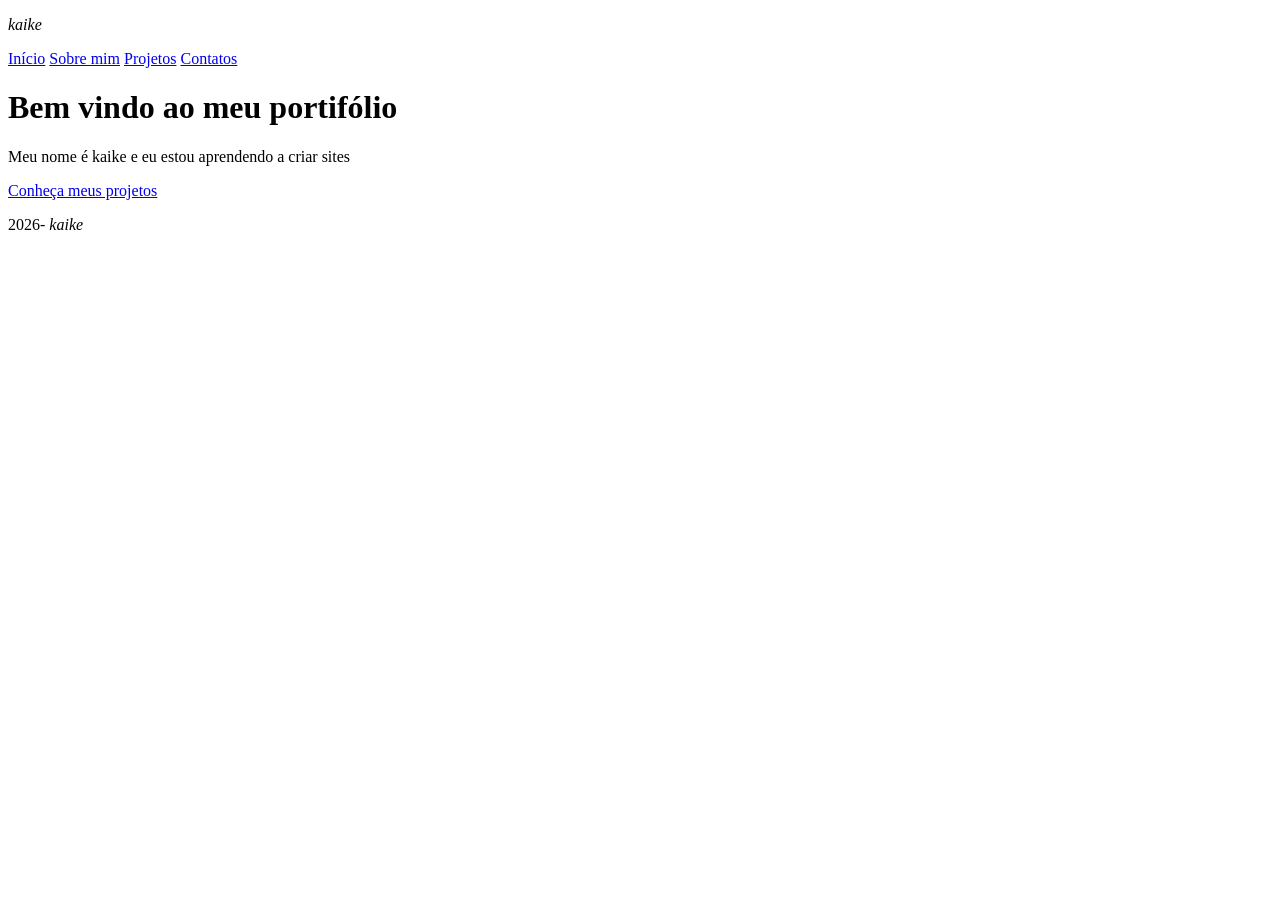
==== index.html @ 7a5e7b1e "Add files via upload" ====
<!DOCTYPE html>
<html lang="pt-br">
<head>
    <meta charset="UTF-8">
    <title>Início|kaike </title>
     <link rel="stylesheet" href="css/style.css">
</head>
<body>
  
<header>
<p><em>kaike</em></p>
<nav>
 <a href="index.html">Início</a>
 <a href="sobre.html">Sobre mim</a>
 <a href="projetos.html">Projetos</a>
 <a href="contato.html">Contatos</a>
</nav>
</header> 

    <main>
     <h1>Bem vindo ao meu portifólio</h1>
     <p> Meu nome é kaike e eu estou aprendendo a criar sites</p>
        <a href="projetos.html">Conheça meus projetos</a>
    
    </main>

    <footer>
        <p>2026- <em>kaike</em></p>
        
    </footer>
    </body> 
</html>
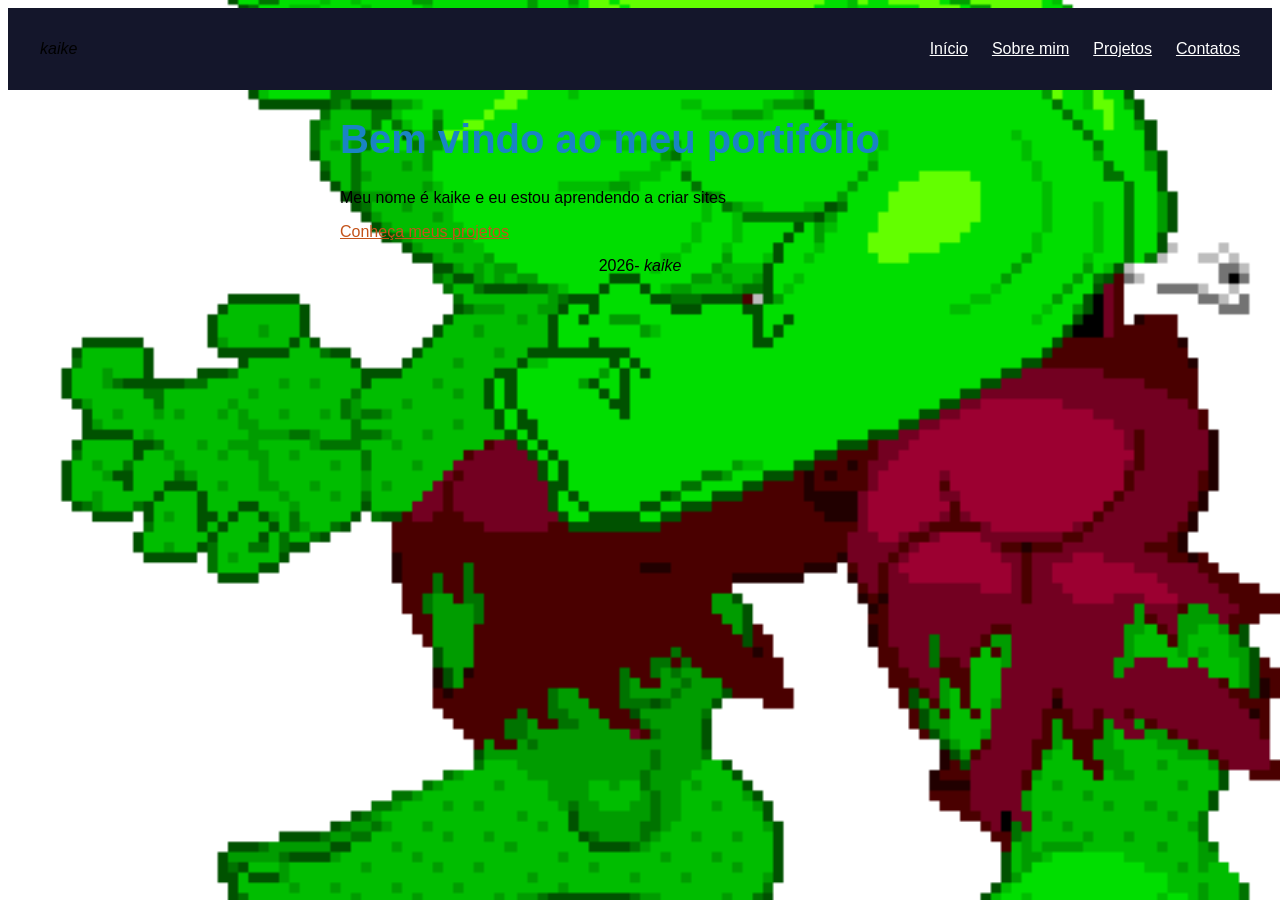
==== commit abb3912b: "primeiro commit" ====
--- a/index.html
+++ b/index.html
@@ -1,32 +1,32 @@
-<!DOCTYPE html>
-<html lang="pt-br">
-<head>
-    <meta charset="UTF-8">
-    <title>Início|kaike </title>
-     <link rel="stylesheet" href="css/style.css">
-</head>
-<body>
-  
-<header>
-<p><em>kaike</em></p>
-<nav>
- <a href="index.html">Início</a>
- <a href="sobre.html">Sobre mim</a>
- <a href="projetos.html">Projetos</a>
- <a href="contato.html">Contatos</a>
-</nav>
-</header> 
-
-    <main>
-     <h1>Bem vindo ao meu portifólio</h1>
-     <p> Meu nome é kaike e eu estou aprendendo a criar sites</p>
-        <a href="projetos.html">Conheça meus projetos</a>
-    
-    </main>
-
-    <footer>
-        <p>2026- <em>kaike</em></p>
-        
-    </footer>
-    </body> 
+<!DOCTYPE html>
+<html lang="pt-br">
+<head>
+    <meta charset="UTF-8">
+    <title>Início|kaike </title>
+     <link rel="stylesheet" href="css/style.css">
+</head>
+<body>
+  
+<header>
+<p><em>kaike</em></p>
+<nav>
+ <a href="index.html">Início</a>
+ <a href="sobre.html">Sobre mim</a>
+ <a href="projetos.html">Projetos</a>
+ <a href="contato.html">Contatos</a>
+</nav>
+</header> 
+
+    <main>
+     <h1>Bem vindo ao meu portifólio</h1>
+     <p> Meu nome é kaike e eu estou aprendendo a criar sites</p>
+        <a href="projetos.html">Conheça meus projetos</a>
+    
+    </main>
+
+    <footer>
+        <p>2026- <em>kaike</em></p>
+        
+    </footer>
+    </body> 
 </html>
--- a/css/style.css
+++ b/css/style.css
@@ -0,0 +1,106 @@
+body {
+    background-image: url("../imagem/hulk.gif");
+    background-size: cover;
+    background-position: center;
+    background-attachment: fixed;
+    font-family: 'poppins',Arial, sans-serif;
+    
+}
+
+h1{
+    color: #1a83c4;
+    font-size: 40px;
+
+}
+h2{
+    color:#14162B;
+
+}
+a {
+    color: #C4531A;
+    
+}
+footer {
+    text-align: center;
+    }
+main{
+    max-width: 600px;
+    margin: 0 auto;
+}
+
+.card{
+    background-color: rgb(229, 255, 0);
+    padding: 30px;
+    margin-bottom: 30px;
+    border-radius: 24px;
+    box-shadow: 0 2px 8px rgba(0, 0, 0, 0, 30);
+}
+th, td{
+    border: 1px dashed #090a12;
+        padding: 24px;
+}
+
+table{
+    border-collapse: collapse;
+    margin: 0 auto;
+}
+th {
+    background-color: white;
+}
+header{
+    display:flex;
+    justify-content: space-between;
+    align-items: center;
+    background-color: #14162B;
+    padding: 16px 32px;
+}
+nav{
+    display: flex;
+    gap: 24px;
+
+}
+nav a {
+    color: white;
+    text-decoration: nome;
+}
+.meu{
+    color: #1a83c4;
+    background-color: #C4531A;
+    padding: 8px 16px;
+    border-radius: 20px;
+    
+}
+
+img{
+    max-width: 100%;
+}  
+    .projetos{
+        display: grid;
+        grid-template-columns: repeat(2, 1fr);
+        gap: 24px
+    }
+
+@media ( max-width: 600px) {
+    header {
+        flex-direction: column;
+        gap: 8px;
+    }
+    h1{
+        font-size: 28px;
+    }
+    
+}
+
+img{
+    max-width: 100%;
+}
+
+nav a:hover{
+    color:#C4531A;
+
+
+}
+.card:hover{
+    transform: translateY(-6px);
+    box-shadow: 0 10px 24px rbga (0,0,0,0,25);
+}
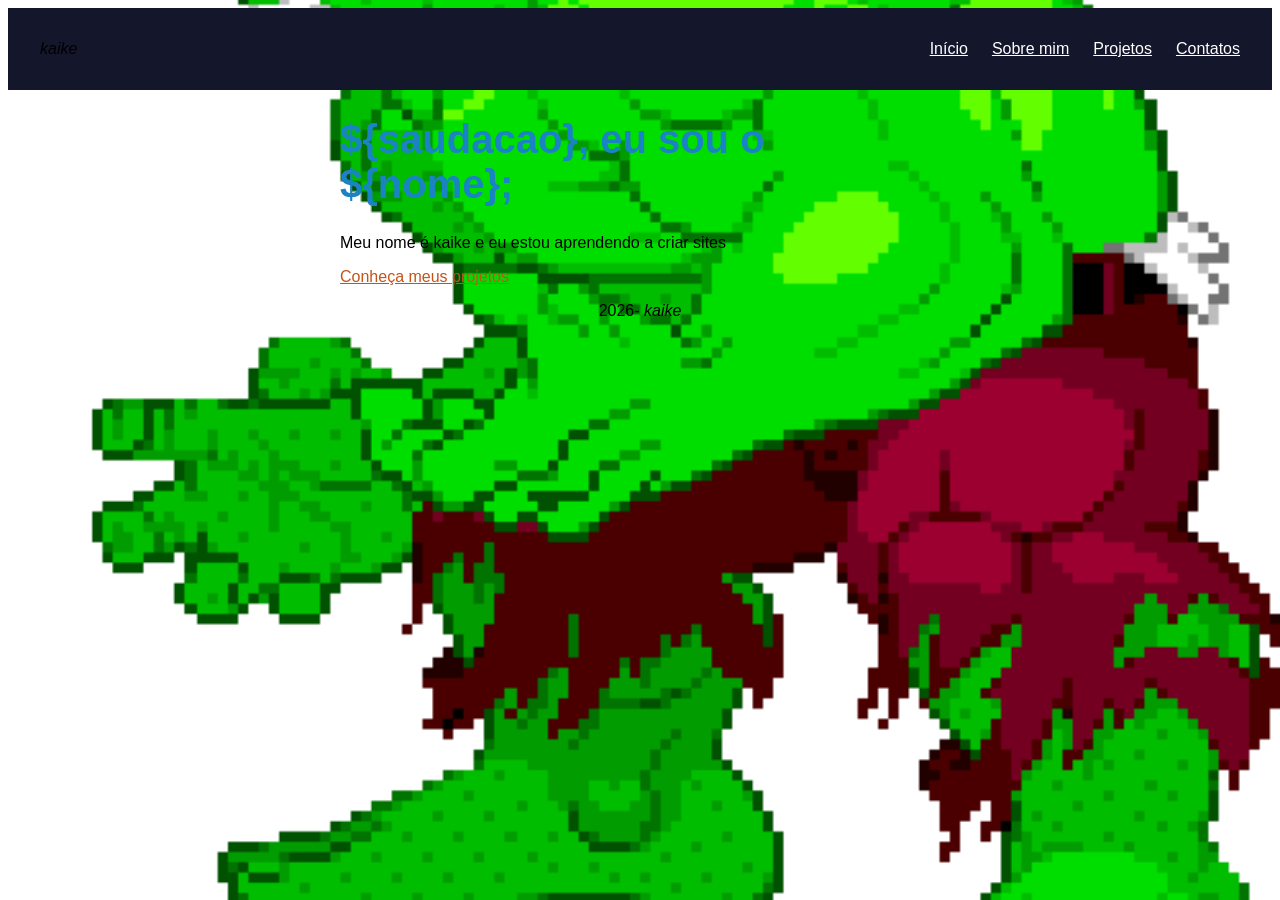
==== commit 128add22: "aula 23" ====
--- a/index.html
+++ b/index.html
@@ -26,7 +26,7 @@
 
     <footer>
         <p>2026- <em>kaike</em></p>
-        
+         <script src="js/script.js"></script>
     </footer>
     </body> 
 </html>
--- a/css/style.css
+++ b/css/style.css
@@ -36,7 +36,7 @@
     box-shadow: 0 2px 8px rgba(0, 0, 0, 0, 30);
 }
 th, td{
-    border: 1px dashed #090a12;
+    border: 1px dashed #040b3e;
         padding: 24px;
 }
 
@@ -80,6 +80,18 @@
         gap: 24px
     }
 
+    .escuro {
+        background-color: #3a299a;
+        color: #C4531A;
+
+    }
+    .escuro .card {
+        background-color: #cebe0b;
+    }
+    
+    .escuro h2{
+        color:#0014f6;
+    }
 @media ( max-width: 600px) {
     header {
         flex-direction: column;
@@ -104,3 +116,22 @@
     transform: translateY(-6px);
     box-shadow: 0 10px 24px rbga (0,0,0,0,25);
 }
+ .erro {
+    color: #120909;
+ }
+.gostos {
+  display: flex;
+  gap: 1.5rem;
+  list-style: none;
+  padding: 1rem;
+  flex-wrap: wrap;
+}
+
+.gostos li {
+  background-color: rgb(3, 1, 0);
+  color: var(--base-text);
+  box-shadow: 0.2rem 0.6rem 10px red;
+  padding: 1rem;
+  border-radius: 10px;
+  text-shadow: 0.1rem 0.1rem 5px blue;
+}
